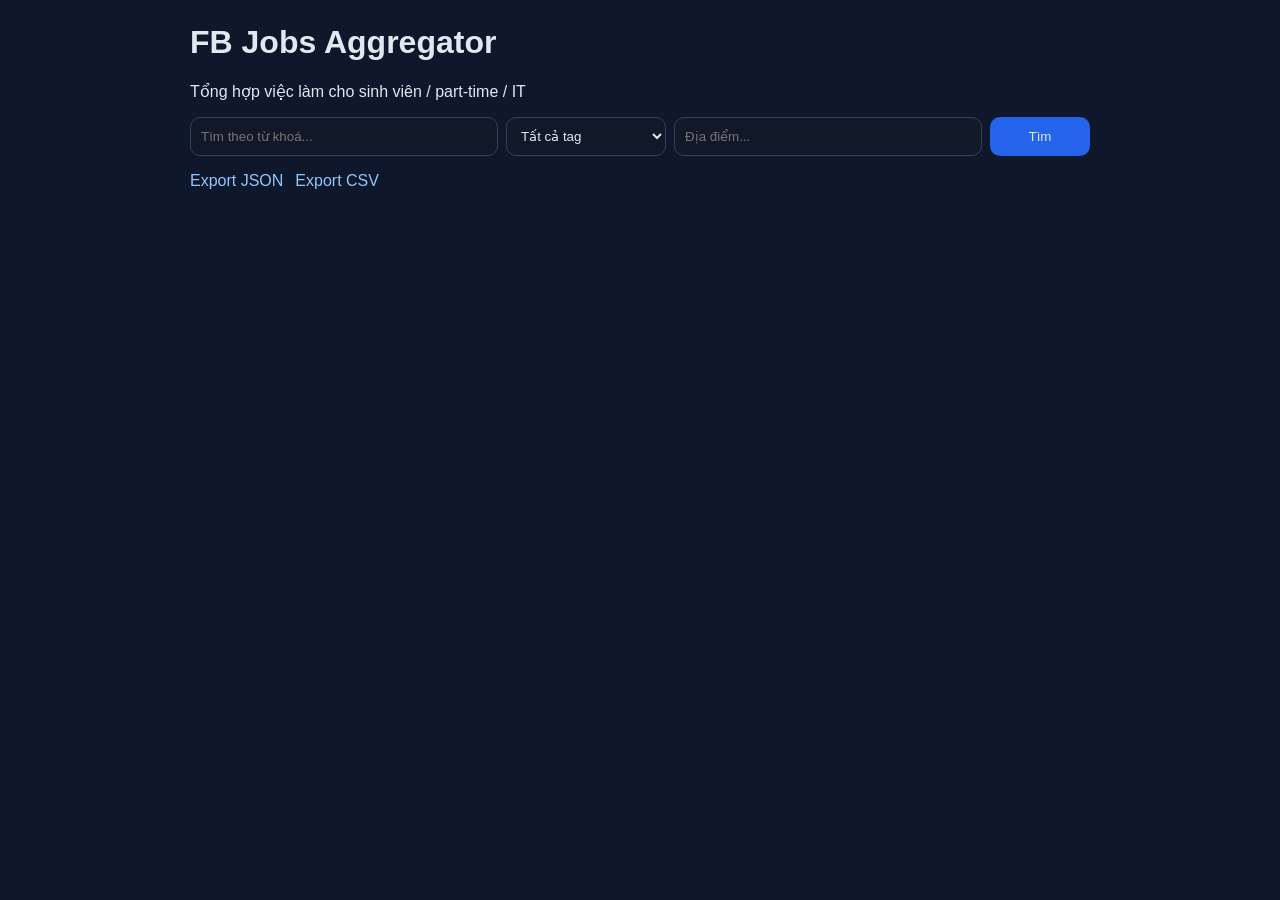
==== frontend/index.html @ 9d6f0cb9 "feat: add crawler pipeline fastapi api and frontend" ====
<!doctype html>
<html lang="vi">
<head>
  <meta charset="UTF-8" />
  <meta name="viewport" content="width=device-width, initial-scale=1.0" />
  <title>FB Jobs Aggregator</title>
  <link rel="stylesheet" href="/frontend/styles.css" />
</head>
<body>
  <main class="container">
    <h1>FB Jobs Aggregator</h1>
    <p>Tổng hợp việc làm cho sinh viên / part-time / IT</p>

    <section class="filters">
      <input id="q" placeholder="Tìm theo từ khoá..." />
      <select id="tag">
        <option value="">Tất cả tag</option>
        <option value="student">student</option>
        <option value="part-time">part-time</option>
        <option value="it">it</option>
        <option value="other">other</option>
      </select>
      <input id="location" placeholder="Địa điểm..." />
      <button id="searchBtn">Tìm</button>
    </section>

    <div class="actions">
      <a href="/export/json" target="_blank">Export JSON</a>
      <a href="/export/csv" target="_blank">Export CSV</a>
    </div>

    <section id="list" class="list"></section>
  </main>

  <script src="/frontend/app.js"></script>
</body>
</html>
---- frontend/styles.css ----
body { font-family: Inter, Arial, sans-serif; margin: 0; background: #0f172a; color: #e2e8f0; }
.container { max-width: 900px; margin: 24px auto; padding: 0 16px; }
.filters { display: grid; grid-template-columns: 1fr 160px 1fr 100px; gap: 8px; margin: 16px 0; }
input, select, button { padding: 10px; border-radius: 10px; border: 1px solid #334155; background: #111827; color: #e2e8f0; }
button { cursor: pointer; background: #2563eb; border: none; }
.actions { display: flex; gap: 12px; margin-bottom: 12px; }
.actions a { color: #93c5fd; text-decoration: none; }
.card { background: #111827; border: 1px solid #1f2937; border-radius: 12px; padding: 12px; margin-bottom: 10px; }
.meta { color: #94a3b8; font-size: 13px; }
.tags { margin-top: 8px; }
.tag { background: #1e293b; padding: 2px 8px; border-radius: 999px; margin-right: 6px; font-size: 12px; }
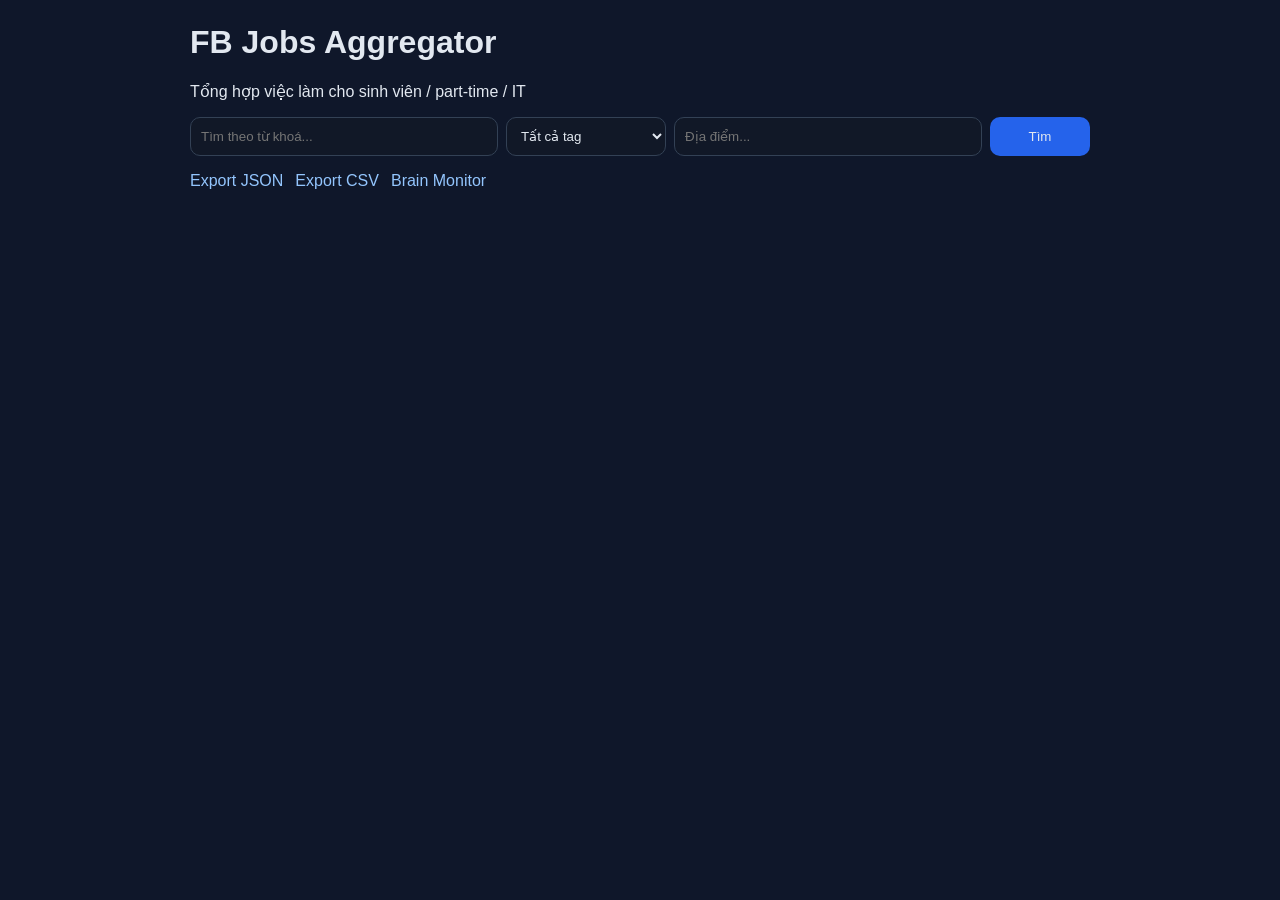
==== commit a250bf9a: "feat: add brain monitor websocket ui" ====
--- a/frontend/index.html
+++ b/frontend/index.html
@@ -27,6 +27,7 @@
     <div class="actions">
       <a href="/export/json" target="_blank">Export JSON</a>
       <a href="/export/csv" target="_blank">Export CSV</a>
+      <a href="/frontend/monitor.html" target="_blank" title="Xem log agent thời gian thực">Brain Monitor</a>
     </div>
 
     <section id="list" class="list"></section>
